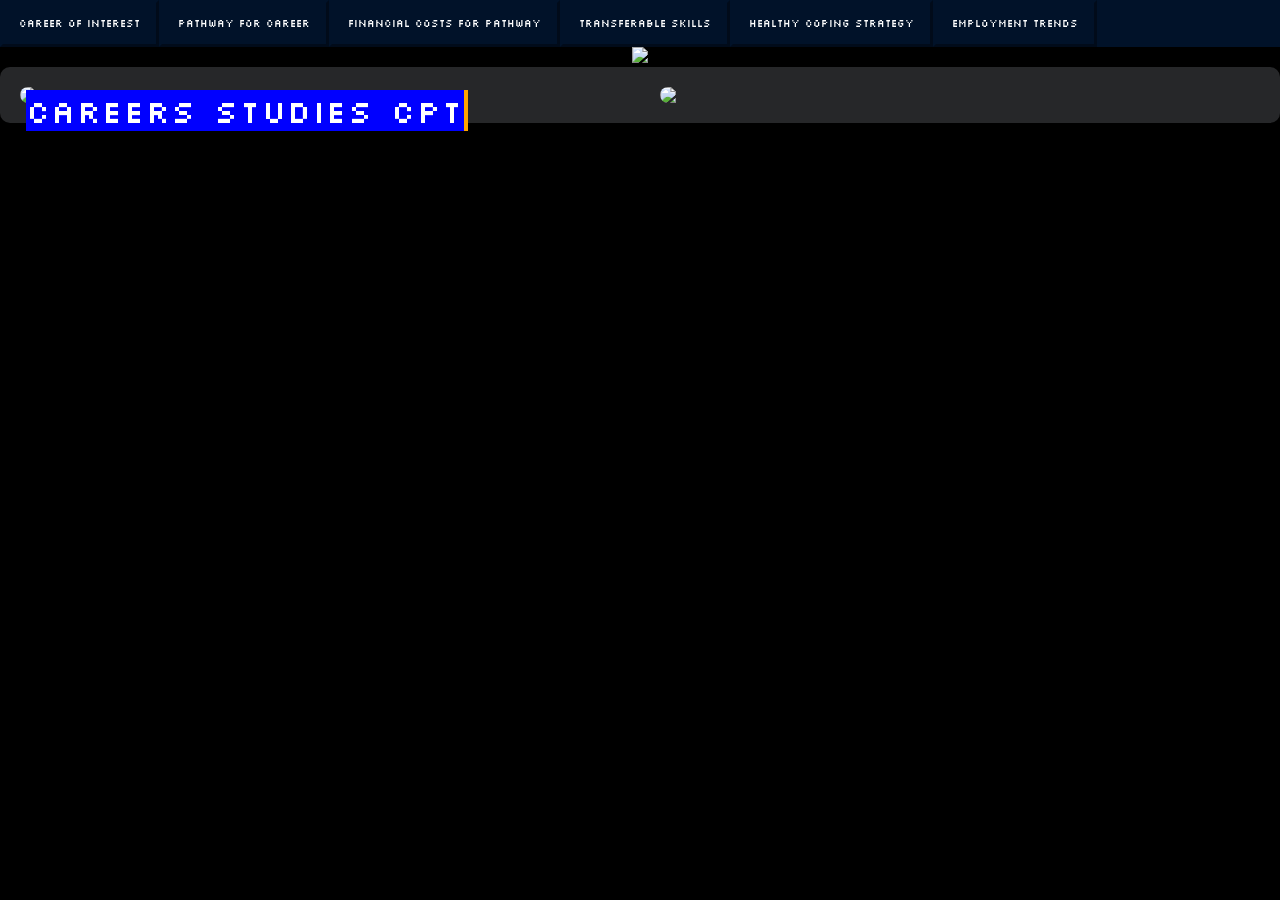
==== index.html @ ea929453 "Main cover page" ====
<!DOCTYPE html>
<html lang="en">

  <head>
    <meta charset="UTF-8">
    <title>Careers CPT Cover page</title>
    <link rel="stylesheet" href="./style.css">

  </head>
    
  <body>
  <style src="style.css"></style>
<link rel="preconnect" href="https://fonts.googleapis.com">
<link rel="preconnect" href="https://fonts.gstatic.com" crossorigin>
<link href="https://fonts.googleapis.com/css2?family=Bevan:ital@0;1&family=DotGothic16&family=Rammetto+One&family=Silkscreen:wght@400;700&display=swap" rel="stylesheet">

<div class="navbar">
  <ul>
    <li><a>Career of Interest</a></li>
    <li><a>Pathway for Career</a></li>
    <li><a>Financial Costs for Pathway</a></li>
    <li><a>Transferable skills</a></li>
    <li><a>Healthy Coping Strategy</a></li>
    <li><a>Employment Trends</a></li>
    
  </ul>
</div>


<div id="intro-container">
  <div class="intro-text">
   <h1 id="intro">Careers Studies CPT</h1> 
  </div>
</div>

 <div class="background-img">
   <img src="https://www.mtu.edu/mechanical-aerospace/aerospace/how-become/images/aerospace-engineering-banner2400.jpg" id="image"></img>
  </div>

<div id="image-board">
  <img src="https://www.mentalup.co/img/blog/what-is-analyical-thinking-ability-and-how-to-develop.jpg" class="imageboard"></img>
<img src="https://www.engineering.utoronto.ca/wp-content/uploads/sites/28/2025/07/1.1a-Overall-UG-YieldSelectivity-15-24-1024x332.png" class="imageboard"></img>
</div>
    
  </body>
  
</html>
---- style.css ----
* {
  margin: 0;
  padding: 0;
  box-sizing: border-box;
}

.intro-text {
  background-color: blue;
  z-index: 3;
  height: auto;
  position: absolute;
  top: 10%;
  left: 2%;
  color: white;
}

.background-img {
  background-color: black;
  text-align: center;
  margin: 0 px;
  padding: 0 px;
  z-index: -5;
  border: 0px;
  margin: 0px;
  padding: 0px;
  overflow: hidden;
}

#image {
  width: 1000px;
  height: auto;
  padding: 0 px;
  margin: 0 px;
  z-index: 1;
}

.navbar {
  text-align: left;
  background-color: #031838;
  z-index: 100;
  top: 0;
  position: sticky;
}

#intro {
  overflow: hidden;
  /* Ensures the content is not revealed until the animation */
  border-right: 0.15em solid orange;
  /* The typwriter cursor */
  font-family: "Silkscreen", sans-serif;
  font-weight: 400;
  font-style: normal;
  white-space: nowrap;
  /* Keeps the content on a single line */
  margin: 0 auto;
  /* Gives that scrolling effect as the typing happens */
  letter-spacing: 0.05em;
  /* Adjust as needed */
  animation: typing 3.5s steps(40, end), blink-caret 0.75s step-end infinite;
}

@keyframes typing {
  from {
    width: 0;
  }
  to {
    width: 100%;
  }
}
/* The typewriter cursor effect */
@keyframes blink-caret {
  from, to {
    border-color: transparent;
  }
  50% {
    border-color: white;
  }
}
ul {
  list-style-type: none;
  margin: 0;
  padding: 0;
  overflow: hidden;
  background-color: #011229;
}

ul li {
  float: left;
}

ul li a {
  display: block;
  color: white;
  padding: 14px 16px;
  text-decoration: none;
  border-style: solid;
  border-color: #011229;
  font-family: "Silkscreen", sans-serif;
  font-weight: 400;
  font-style: normal;
  font-size: 10px;
  border-bottom-color: #010b1a;
  border-right-color: #010b1a;
}

ul li a:hover {
  background-color: #FFFFFF;
  color: black;
}

#image-board {
  background-color: #262729;
  height: 100%;
  margin: 0px;
  margin-bottom: 10px;
  border-radius: 10px;
  width: 100;
  display: grid;
  grid-template-columns: 1fr 1fr;
}

.imageboard {
  width: 20%;
  height: auto;
  margin: 20px;
  border-radius: 10px;
}

body {
  background-color: black;
}
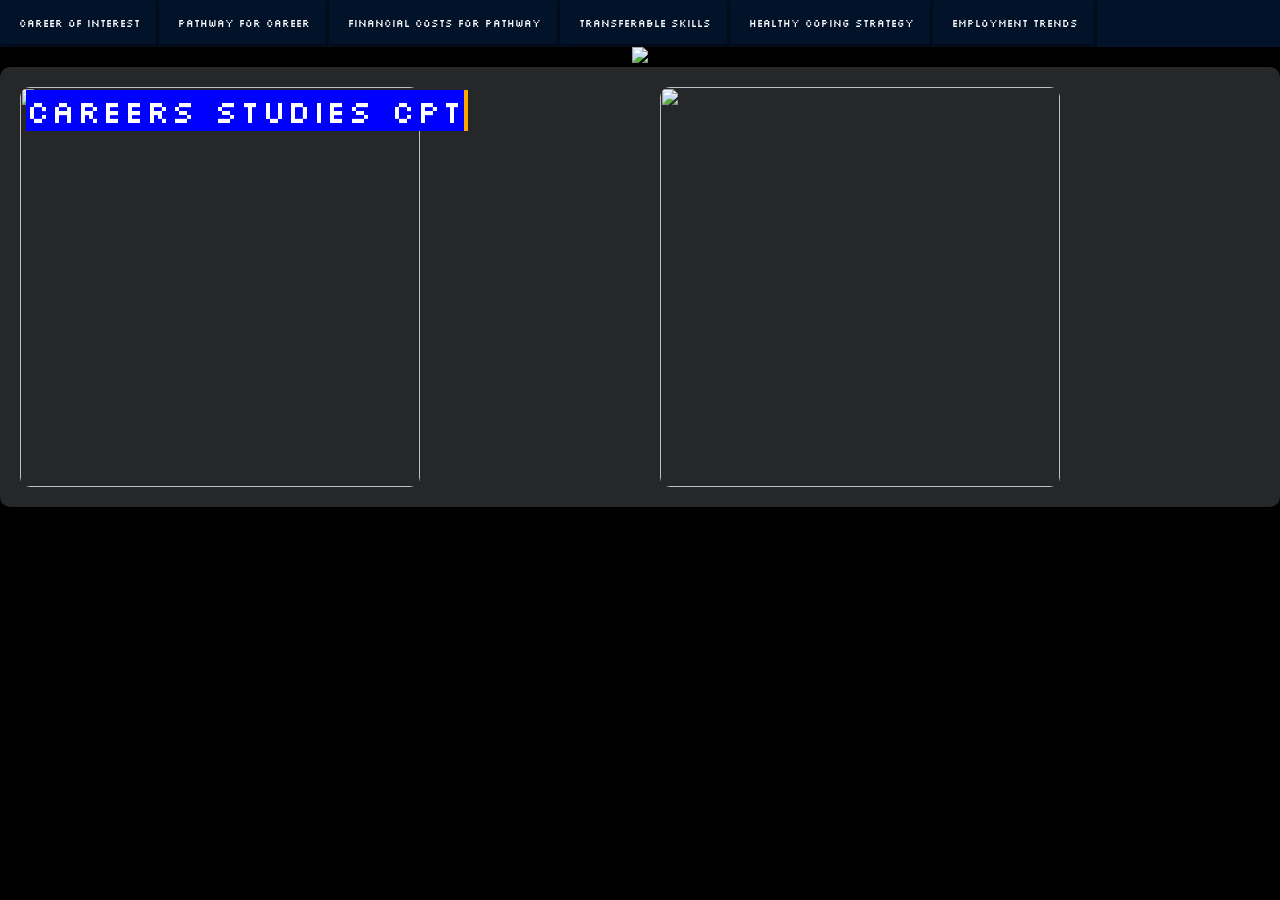
==== commit a423db38: "Change links and update image dimension" ====
--- a/index.html
+++ b/index.html
@@ -21,7 +21,7 @@
     <li><a>Financial Costs for Pathway</a></li>
     <li><a>Transferable skills</a></li>
     <li><a>Healthy Coping Strategy</a></li>
-    <li><a>Employment Trends</a></li>
+    <li><a src="employment.html">Employment Trends</a></li>
     
   </ul>
 </div>
--- a/style.css
+++ b/style.css
@@ -120,10 +120,12 @@
 }
 
 .imageboard {
-  width: 20%;
-  height: auto;
   margin: 20px;
   border-radius: 10px;
+  width: 400px;
+  height: 400px;
+  object-fit: cover; /* Crops the image to fit dimensions */
+  object-position: center; /* Positions the crop focal point (Default is center) */
 }
 
 body {
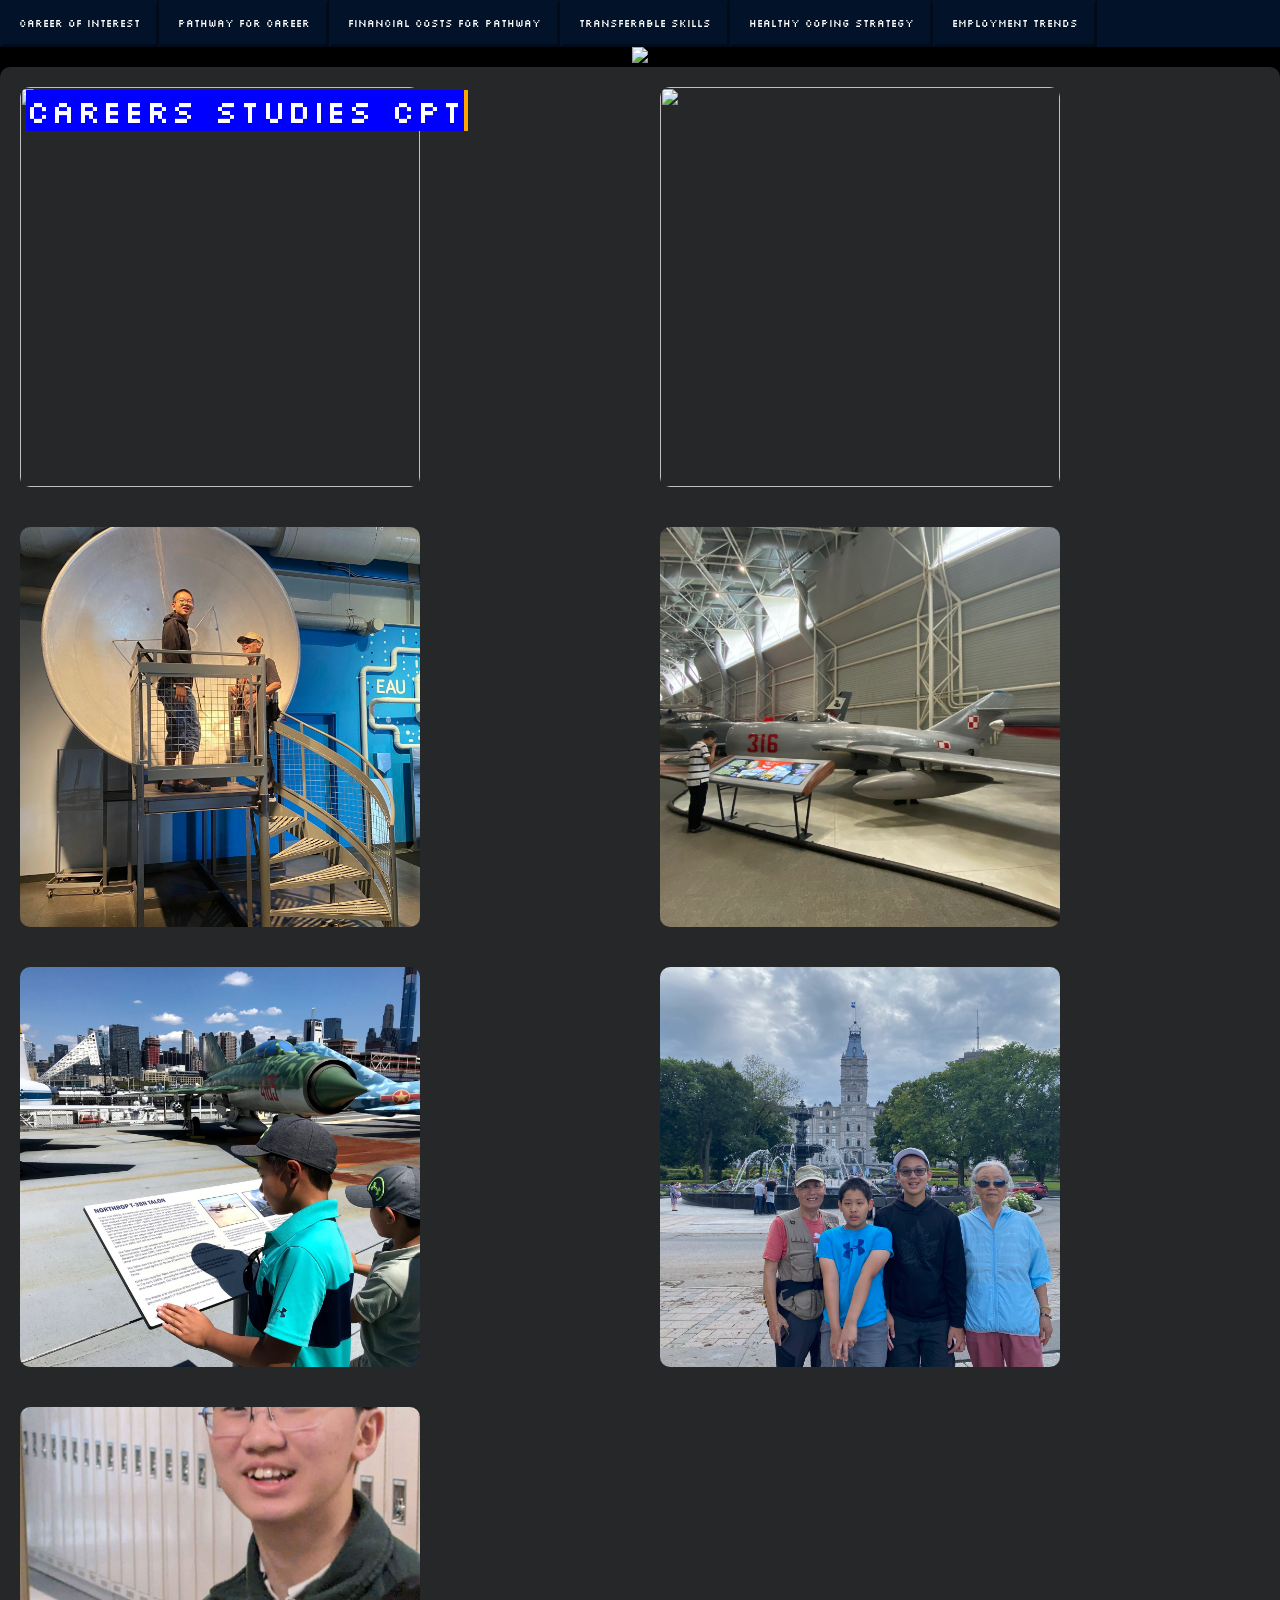
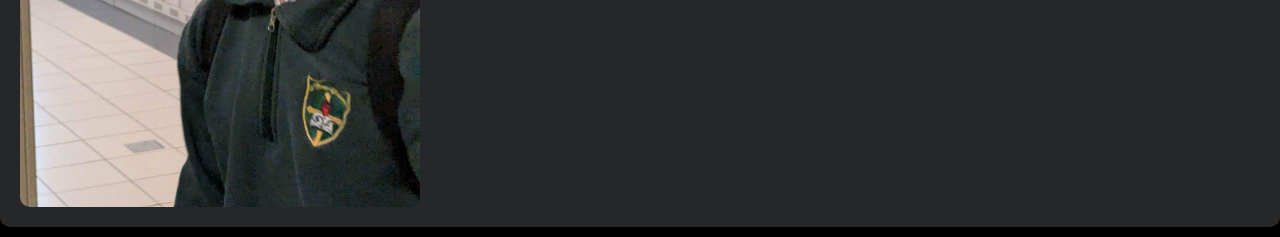
==== commit 291611ef: "images and more stuff" ====
--- a/index.html
+++ b/index.html
@@ -16,12 +16,12 @@
 
 <div class="navbar">
   <ul>
-    <li><a>Career of Interest</a></li>
-    <li><a>Pathway for Career</a></li>
-    <li><a>Financial Costs for Pathway</a></li>
-    <li><a>Transferable skills</a></li>
-    <li><a>Healthy Coping Strategy</a></li>
-    <li><a src="employment.html">Employment Trends</a></li>
+    <li><a href="interest.html">Career of Interest</a></li>
+    <li><a href="pathway.html">Pathway for Career</a></li>
+    <li><a href="Cost.html">Financial Costs for Pathway</a></li>
+    <li><a href="skills.html">Transferable skills</a></li>
+    <li><a href="Coping.html">Healthy Coping Strategy</a></li>
+    <li><a href="employment.html">Employment Trends</a></li>
     
   </ul>
 </div>
@@ -40,7 +40,13 @@
 <div id="image-board">
   <img src="https://www.mentalup.co/img/blog/what-is-analyical-thinking-ability-and-how-to-develop.jpg" class="imageboard"></img>
 <img src="https://www.engineering.utoronto.ca/wp-content/uploads/sites/28/2025/07/1.1a-Overall-UG-YieldSelectivity-15-24-1024x332.png" class="imageboard"></img>
+<img src="dish.JPG" class="imageboard"></img>
+<img src="mig1.JPG" class="imageboard"></img>
+<img src="mig2.JPG" class="imageboard"></img>
+<img src="family.JPG" class="imageboard"></img>
+<img src="friend3.JPG" class="imageboard"></img>
 </div>
+
     
   </body>
   
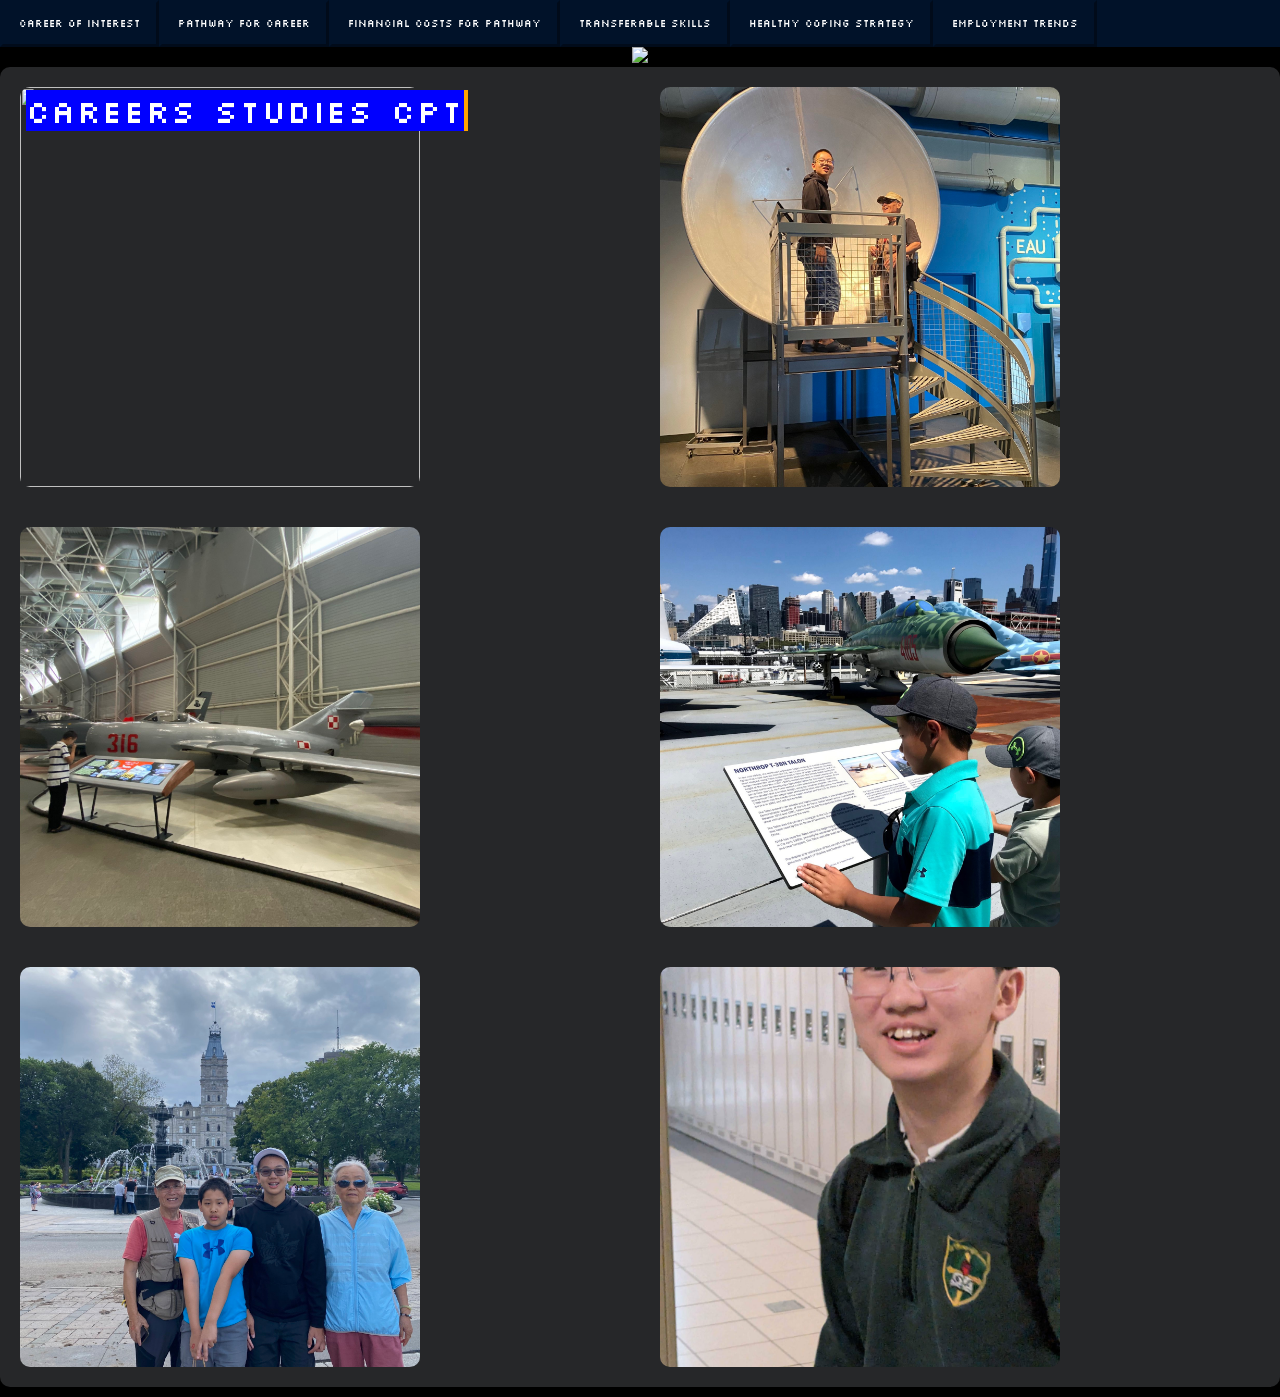
==== commit 6a89d3c4: "deleted" ====
--- a/index.html
+++ b/index.html
@@ -39,7 +39,6 @@
 
 <div id="image-board">
   <img src="https://www.mentalup.co/img/blog/what-is-analyical-thinking-ability-and-how-to-develop.jpg" class="imageboard"></img>
-<img src="https://www.engineering.utoronto.ca/wp-content/uploads/sites/28/2025/07/1.1a-Overall-UG-YieldSelectivity-15-24-1024x332.png" class="imageboard"></img>
 <img src="dish.JPG" class="imageboard"></img>
 <img src="mig1.JPG" class="imageboard"></img>
 <img src="mig2.JPG" class="imageboard"></img>
